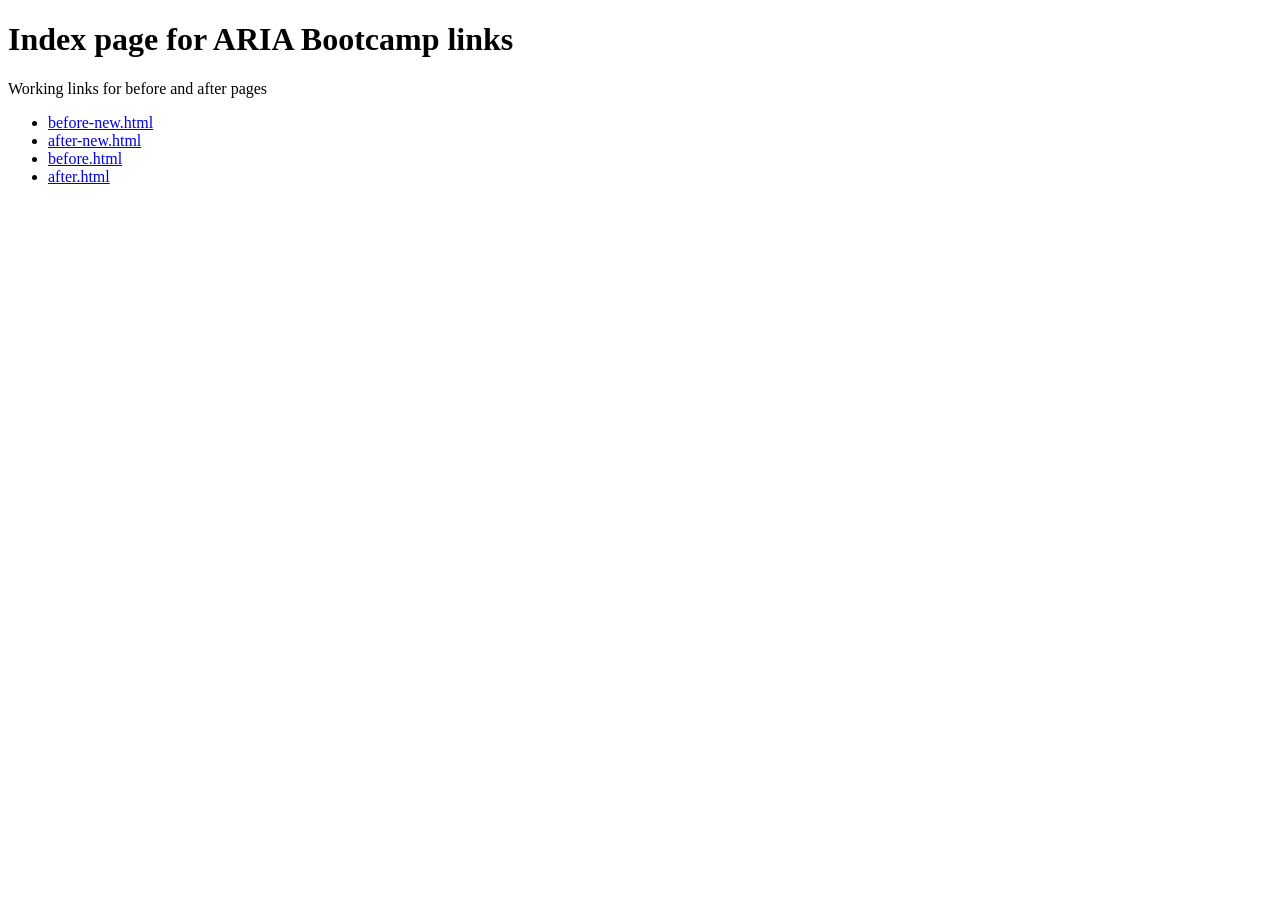
==== index.html @ 7a2e8abc "adding an simple index page with links to the working pages" ====
<!DOCTYPE html>
<html lang="en">
  <head>
    <meta charset="utf-8">
    <title>Index page - UW ARIA Bootcamp</title>
  </head>
  <body>
    <div id="content" role="presentation">
      <header role="banner">
        <h1 id="event-name">Index page for ARIA Bootcamp links</h1>
      </header>

      <main>
        <p>Working links for before and after pages</p>
        <nav role="navigation" aria-label="Before and after links">
          <ul>
            <li><a href="before-new.html">before-new.html</a></li>
            <li><a href="after-new.html">after-new.html</a></li>
            <li><a href="before.html">before.html</a></li>
            <li><a href="after.html">after.html</a></li>
          </ul>
        </nav>
      </main>

  </body>
</html>
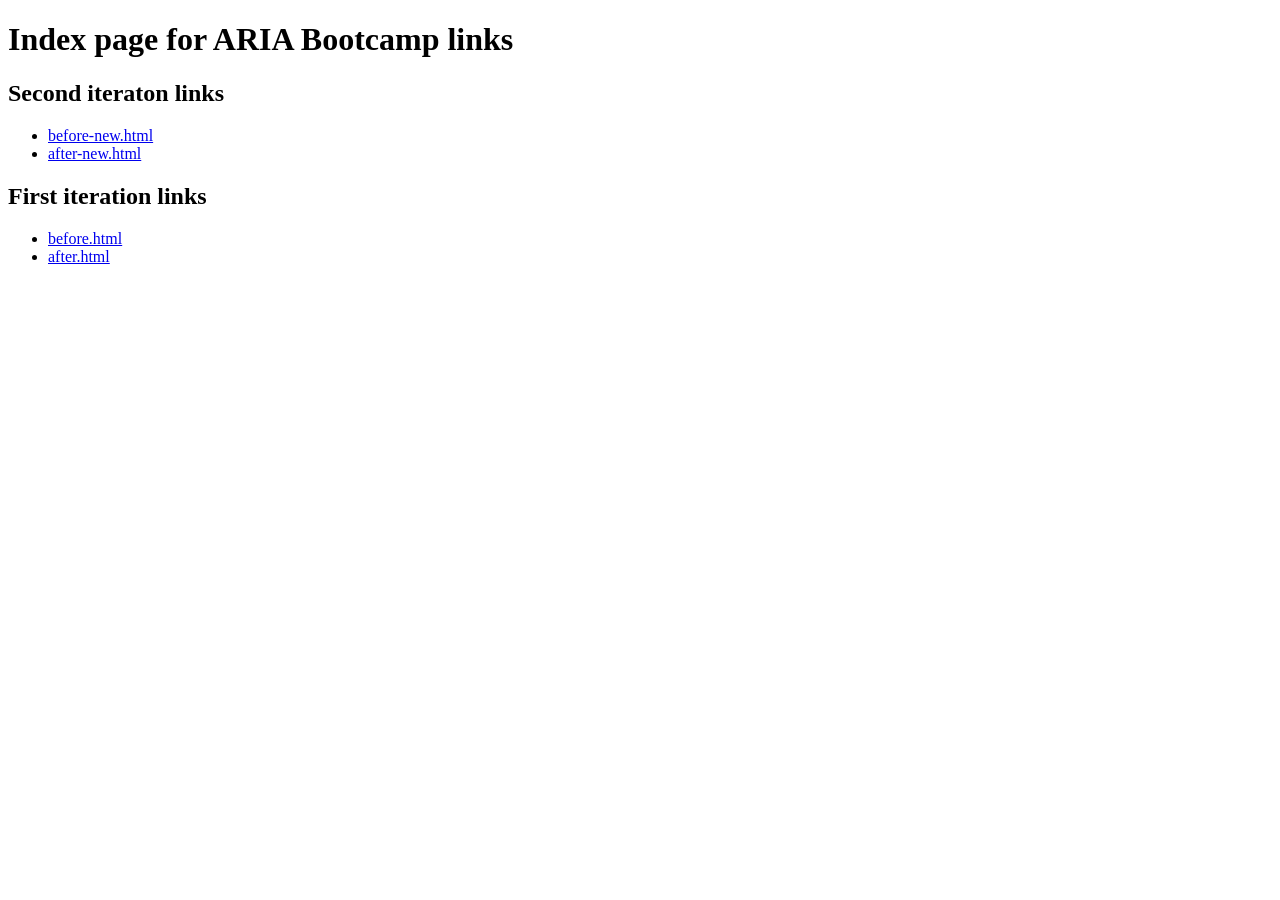
==== commit c43c6b16: "adding some headers to index page" ====
--- a/index.html
+++ b/index.html
@@ -11,11 +11,13 @@
       </header>
 
       <main>
-        <p>Working links for before and after pages</p>
-        <nav role="navigation" aria-label="Before and after links">
+          <h2>Second iteraton links</h2>
           <ul>
             <li><a href="before-new.html">before-new.html</a></li>
             <li><a href="after-new.html">after-new.html</a></li>
+          </ul>
+          <h2>First iteration links</h2>
+          <ul>
             <li><a href="before.html">before.html</a></li>
             <li><a href="after.html">after.html</a></li>
           </ul>
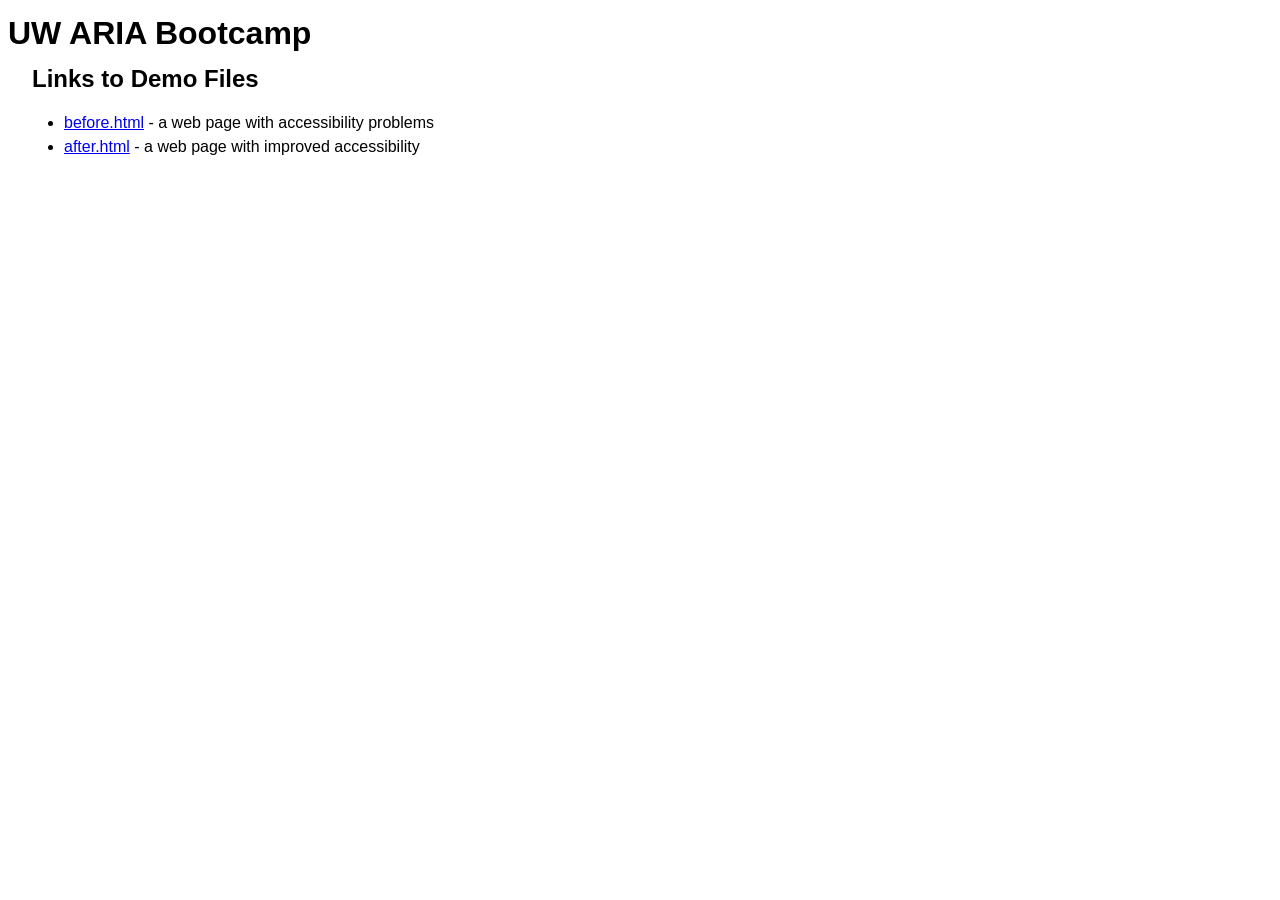
==== commit 6e691089: "Rename before & after files; update index" ====
--- a/index.html
+++ b/index.html
@@ -2,26 +2,44 @@
 <html lang="en">
   <head>
     <meta charset="utf-8">
-    <title>Index page - UW ARIA Bootcamp</title>
+    <title>UW ARIA Bootcamp</title>
+    <style>
+      body {
+        font-family: Arial, Helvetica, sans-serif;
+        font-size: 1em;
+        line-height: 1.5em;
+      }
+      h2, ul {
+        margin-left: 1em;
+      }
+      li {
+        line-height: 1.5em;
+      }
+      a:hover,
+      a:focus {
+        border: 1px solid #78aed9 !important;
+        box-shadow: 0 1px 1px rgba(0, 0, 0, 0.075) inset, 0 0 8px rgba(102, 175, 233, 0.6) !important;
+        outline: 0 none !important;
+        text-decoration: none;
+      }
+      /* No need for dotted border on buttons in Firefox */
+      *::-moz-focus-inner {
+        border: 0;
+      }
+    </style>
   </head>
   <body>
     <div id="content" role="presentation">
       <header role="banner">
-        <h1 id="event-name">Index page for ARIA Bootcamp links</h1>
+        <h1 id="event-name">UW ARIA Bootcamp</h1>
       </header>
 
       <main>
-          <h2>Second iteraton links</h2>
+          <h2>Links to Demo Files</h2>
           <ul>
-            <li><a href="before-new.html">before-new.html</a></li>
-            <li><a href="after-new.html">after-new.html</a></li>
+            <li><a href="before.html">before.html</a> - a web page with accessibility problems</li>
+            <li><a href="after.html">after.html</a> - a web page with improved accessibility</li>
           </ul>
-          <h2>First iteration links</h2>
-          <ul>
-            <li><a href="before.html">before.html</a></li>
-            <li><a href="after.html">after.html</a></li>
-          </ul>
-        </nav>
       </main>
 
   </body>
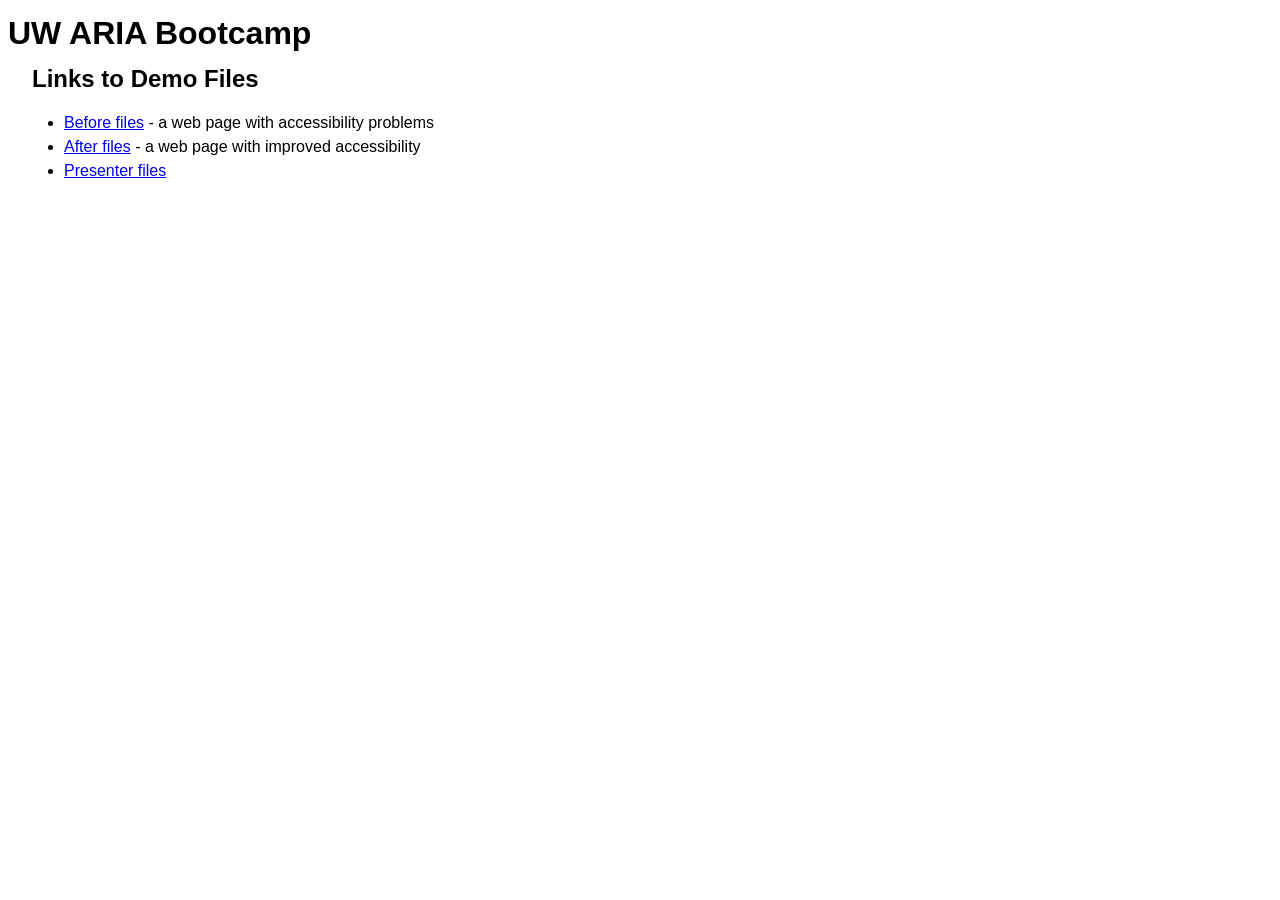
==== commit 8669a041: "updated main index file" ====
--- a/index.html
+++ b/index.html
@@ -37,8 +37,9 @@
       <main>
           <h2>Links to Demo Files</h2>
           <ul>
-            <li><a href="before.html">before.html</a> - a web page with accessibility problems</li>
-            <li><a href="after.html">after.html</a> - a web page with improved accessibility</li>
+            <li><a href="before/">Before files</a> - a web page with accessibility problems</li>
+            <li><a href="after/">After files</a> - a web page with improved accessibility</li>
+            <li><a href="presenter-files">Presenter files</a></li>
           </ul>
       </main>
 
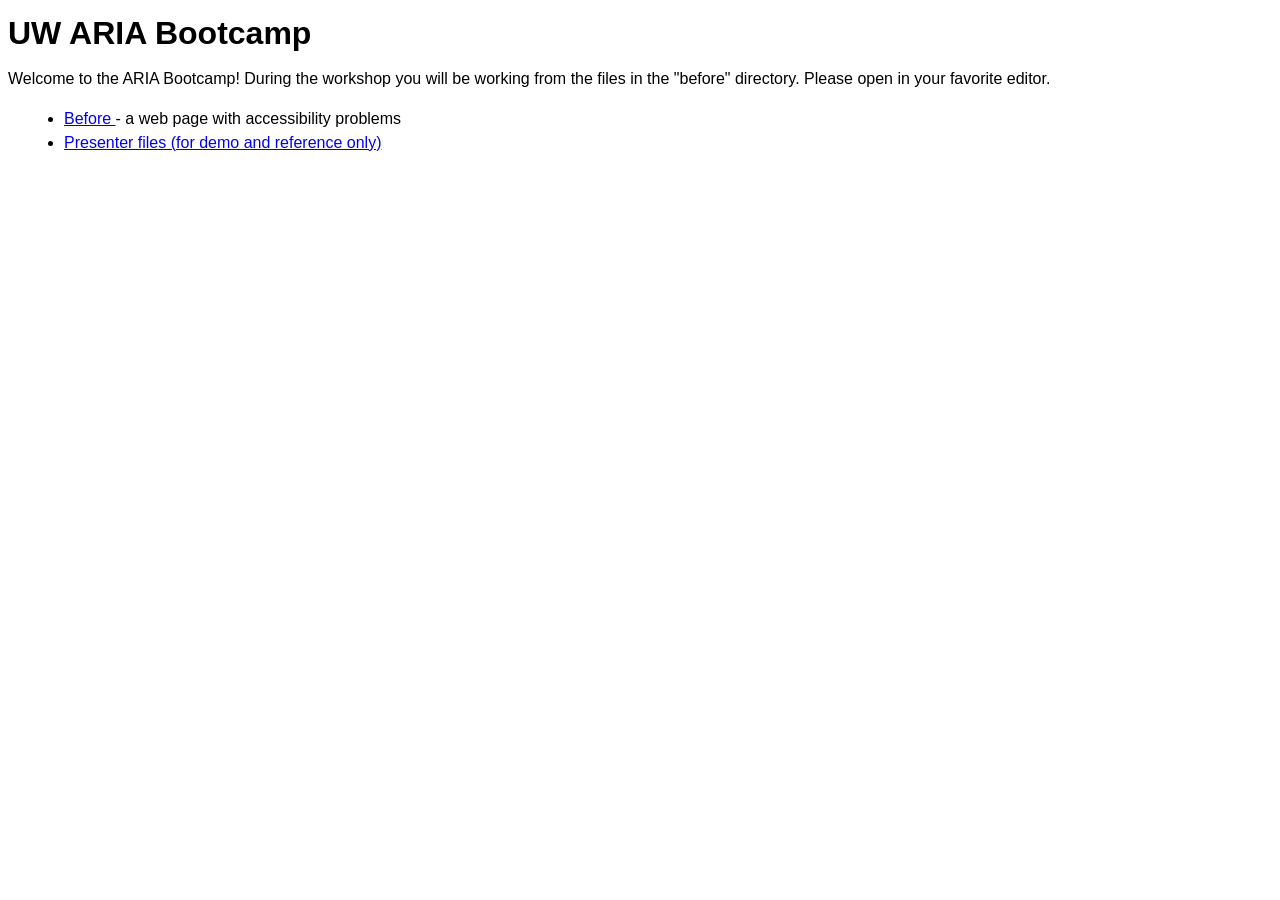
==== commit 8c8fe972: "moving stuff and updating index" ====
--- a/index.html
+++ b/index.html
@@ -35,11 +35,11 @@
       </header>
 
       <main>
-          <h2>Links to Demo Files</h2>
+        <p>Welcome to the ARIA Bootcamp! During the workshop you will be working from the files in the "before" directory. Please open in your favorite editor.</p>
+
           <ul>
-            <li><a href="before/">Before files</a> - a web page with accessibility problems</li>
-            <li><a href="after/">After files</a> - a web page with improved accessibility</li>
-            <li><a href="presenter-files">Presenter files</a></li>
+            <li><a href="before/">Before </a> - a web page with accessibility problems</li>
+            <li><a href="presenter-files/">Presenter files (for demo and reference only)</a></li>
           </ul>
       </main>
 
